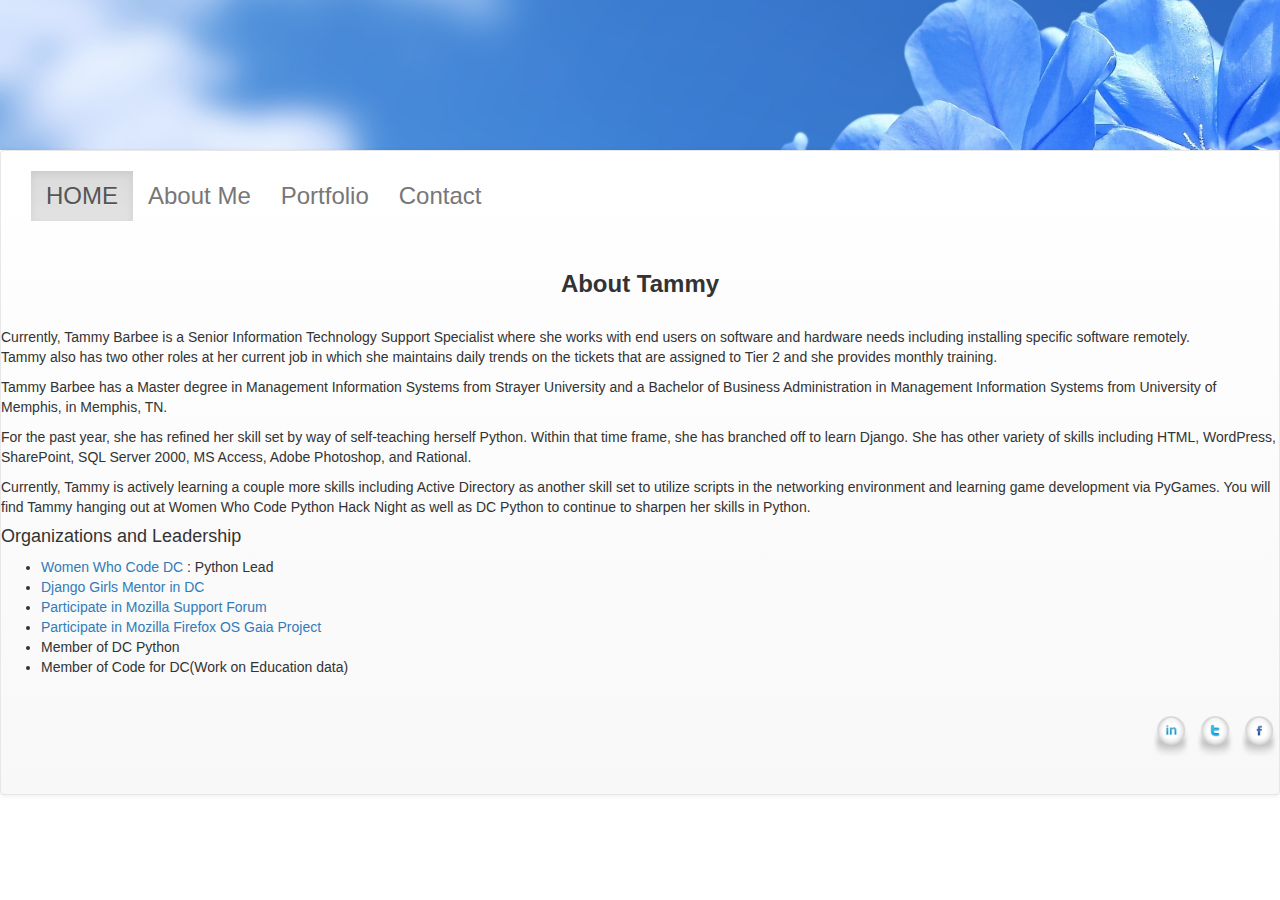
==== about.html @ 86ac82cd "Update about.html" ====
<html>
  <head>
    <meta charset="utf-8">
    <meta http-equiv="X-UA-Compatible" content="chrome=1">
    <title>Tammy Barbee Portfolio</title>
   <link href="lib/bootstrap-3.3.5-dist/css/bootstrap.min.css" rel="stylesheet">
	<link href="lib/bootstrap-3.3.5-dist/css/bootstrap-theme.min.css" rel="stylesheet">
	<link href="style.css" rel="stylesheet">

    <!--<link rel="stylesheet" href="stylesheets/github-light.css">-->
    <meta name="viewport" content="width=device-width">
    <!--[if lt IE 9]>
    <script src="//html5shiv.googlecode.com/svn/trunk/html5.js"></script>
    <![endif]-->
  </head>
<meta name="viewport" content="initial-scale=1">
</head>
<body>
	<div class="jumbotron">
	</div>
	<div class="pic">
	</div>
	<nav class="navbar navbar-default">
		<div class="container-fluid">
		<!-- Brand and toggle get grouped for better mobile display -->
			<div class="navbar-header">
				<button type="button" class="navbar-toggle collapsed" data-toggle="collapse" data-target="#bs-example-navbar-collapse-1" aria-expanded="false">
					<span class="sr-only">Toggle navigation</span>
					<span class="icon-bar"></span>
					<span class="icon-bar"></span>
					<span class="icon-bar"></span>
				</button>
			</div>

        

      </header>
      <section>
        <h3>
<!--<a id="welcome-to-github-pages" class="anchor" href="#welcome-to-github-pages" aria-hidden="true"><span class="octicon octicon-link"></span></a>Tammy Barbee</h3>-->

<div class="collapse navbar-collapse" id="bs-example-navbar-collapse-1">
				<ul class="nav navbar-nav">
					<li class="active"><a href="/index.html">HOME <span class="sr-only">(current)</span></a></li>
					<li><a href="/about.html">About Me</a></li>
					<li><a href="/portfolio.html">Portfolio</a></li>
				
					<li><a href="contact.html">Contact</a></li>
					
				</ul>
			</div><!-- /.navbar-collapse -->
		</div><!-- /.container-fluid -->

<body>
	<br/>
	<center><h3><b>About Tammy</h3></b></center>
	<br/>
	<p>Currently, Tammy Barbee is a Senior Information Technology Support Specialist where she works with end users on software and hardware needs including installing specific software remotely.<br/> Tammy also has two other roles at her current job in which she maintains daily trends on the tickets that are assigned to Tier 2 and she provides monthly training. </p>
	<p>Tammy Barbee has a Master degree in Management Information Systems from Strayer University and a Bachelor of Business Administration in Management Information Systems from University of Memphis, in Memphis, TN.</p>
	<p>For the past year, she has refined her skill set by way of self-teaching herself Python. Within that time frame, she has branched off to learn Django. 
She has other variety of skills including HTML, WordPress, SharePoint, SQL Server 2000, MS Access, Adobe Photoshop, and Rational. 
</p>
<p> Currently, Tammy is actively learning a couple more skills including Active Directory as another skill set to utilize scripts in the networking environment and learning game development via PyGames. You will find Tammy hanging out at Women Who Code Python Hack Night as well as DC Python to continue to sharpen her skills in Python. </p>

<h4>Organizations and Leadership</h4>
     <ul class="activities-list">
     <li class="activities-list-item"><a href="https://www.womenwhocode.com/dc">Women Who Code DC</a> : Python Lead</li>
        <li class="activeies-list-item"><a href="https://djangogirls.org/washington/">Django Girls Mentor in DC</a></li>
        <li class="activeies-list-item"><a href="https://support.mozilla.org/en-US/">Participate in Mozilla Support Forum</a></li>
        <li class="activeies-list-item"><a href="https://wiki.mozilla.org/B2G">Participate in Mozilla Firefox OS Gaia Project</a></li>
         <li class="activeies-list-item">Member of DC Python</li>
         <li class="activeies-list-item">Member of Code for DC(Work on Education data) </li>
        
       
        
      </ul>
<footer id="footer">
  <ul>
      
      
      <li><a href="https://www.linkedin.com/in/tammybarbee"><img src="images/linkedin2.png"></li></a>
      <li><a href="http://www.twitter.com/tgbarbee"><img src="images/tweet2.png"></li></a>
      <li><a href="http://www.facebook.com/tammy.miller.79025648"><img src="images/facebook2.png"></li></a>
    </ul>
  </footer>

</body>

</html>
---- style.css ----
.jumbotron {
			background: url(images/home-background.jpg) center center no-repeat;
			background-size: cover;
			height: 150px;
			margin-bottom: 0;
		}
	
		.container {
    width:100%;
    text-align:center;
}



.container {
    width:100%;
    text-align:center;
}

.left {
    float:left;
    width:200px;
    height: 120px;
    background: #ff0000;
}

.center {
    display: inline-block;
    margin:0 auto;
    width:200px;
    height: 120px;
    background: #00ff00;
}

.right {
    float:right;
    width:200px;
    height: 120px;
    background: #0000ff;
}


footer {
	width: auto;
	display: inline-block;
	text-align: center;
	float: right;
	/*height: 80px;*/
	/*background-color: #333333;*/
}
footer li{
	display: inline;
	color: white;
}
footer img{
	margin: 10px;
	width: 40px;
	margin: 2em 0;
}
---- stylesheets/github-light.css ----
/*
   Copyright 2014 GitHub Inc.

   Licensed under the Apache License, Version 2.0 (the "License");
   you may not use this file except in compliance with the License.
   You may obtain a copy of the License at

       http://www.apache.org/licenses/LICENSE-2.0

   Unless required by applicable law or agreed to in writing, software
   distributed under the License is distributed on an "AS IS" BASIS,
   WITHOUT WARRANTIES OR CONDITIONS OF ANY KIND, either express or implied.
   See the License for the specific language governing permissions and
   limitations under the License.

*/

.pl-c /* comment */ {
  color: #969896;
}

.pl-c1      /* constant, markup.raw, meta.diff.header, meta.module-reference, meta.property-name, support, support.constant, support.variable, variable.other.constant */,
.pl-s .pl-v /* string variable */ {
  color: #0086b3;
}

.pl-e  /* entity */,
.pl-en /* entity.name */ {
  color: #795da3;
}

.pl-s .pl-s1 /* string source */,
.pl-smi      /* storage.modifier.import, storage.modifier.package, storage.type.java, variable.other, variable.parameter.function */ {
  color: #333;
}

.pl-ent /* entity.name.tag */ {
  color: #63a35c;
}

.pl-k /* keyword, storage, storage.type */ {
  color: #a71d5d;
}

.pl-pds              /* punctuation.definition.string, string.regexp.character-class */,
.pl-s                /* string */,
.pl-s .pl-pse .pl-s1 /* string punctuation.section.embedded source */,
.pl-sr               /* string.regexp */,
.pl-sr .pl-cce       /* string.regexp constant.character.escape */,
.pl-sr .pl-sra       /* string.regexp string.regexp.arbitrary-repitition */,
.pl-sr .pl-sre       /* string.regexp source.ruby.embedded */ {
  color: #183691;
}

.pl-v /* variable */ {
  color: #ed6a43;
}

.pl-id /* invalid.deprecated */ {
  color: #b52a1d;
}

.pl-ii /* invalid.illegal */ {
  background-color: #b52a1d;
  color: #f8f8f8;
}

.pl-sr .pl-cce /* string.regexp constant.character.escape */ {
  color: #63a35c;
  font-weight: bold;
}

.pl-ml /* markup.list */ {
  color: #693a17;
}

.pl-mh        /* markup.heading */,
.pl-mh .pl-en /* markup.heading entity.name */,
.pl-ms        /* meta.separator */ {
  color: #1d3e81;
  font-weight: bold;
}

.pl-mq /* markup.quote */ {
  color: #008080;
}

.pl-mi /* markup.italic */ {
  color: #333;
  font-style: italic;
}

.pl-mb /* markup.bold */ {
  color: #333;
  font-weight: bold;
}

.pl-md /* markup.deleted, meta.diff.header.from-file */ {
  background-color: #ffecec;
  color: #bd2c00;
}

.pl-mi1 /* markup.inserted, meta.diff.header.to-file */ {
  background-color: #eaffea;
  color: #55a532;
}

.pl-mdr /* meta.diff.range */ {
  color: #795da3;
  font-weight: bold;
}

.pl-mo /* meta.output */ {
  color: #1d3e81;
}
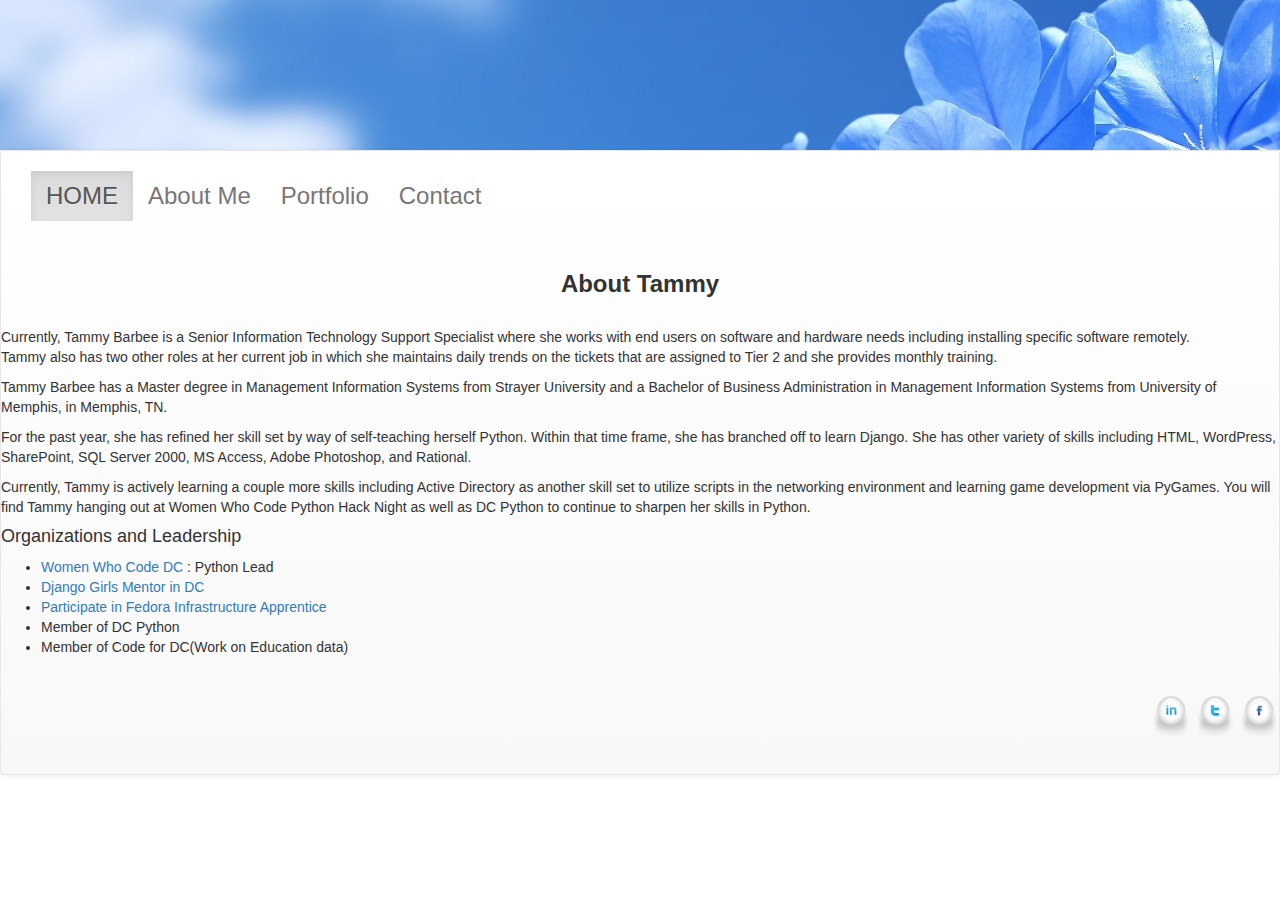
==== commit 05859bc1: "Update about.html" ====
--- a/about.html
+++ b/about.html
@@ -65,11 +65,10 @@
 <h4>Organizations and Leadership</h4>
      <ul class="activities-list">
      <li class="activities-list-item"><a href="https://www.womenwhocode.com/dc">Women Who Code DC</a> : Python Lead</li>
-        <li class="activeies-list-item"><a href="https://djangogirls.org/washington/">Django Girls Mentor in DC</a></li>
-        <li class="activeies-list-item"><a href="https://support.mozilla.org/en-US/">Participate in Mozilla Support Forum</a></li>
-        <li class="activeies-list-item"><a href="https://wiki.mozilla.org/B2G">Participate in Mozilla Firefox OS Gaia Project</a></li>
-         <li class="activeies-list-item">Member of DC Python</li>
-         <li class="activeies-list-item">Member of Code for DC(Work on Education data) </li>
+        <li class="activities-list-item"><a href="https://djangogirls.org/washington/">Django Girls Mentor in DC</a></li>
+        <li class="activities-list-item"><a href="https://fedoraproject.org/wiki/Infrastructure_Apprentice">Participate in Fedora Infrastructure Apprentice</a></li>
+         <li class="activities-list-item">Member of DC Python</li>
+         <li class="activities-list-item">Member of Code for DC(Work on Education data) </li>
         
        
         
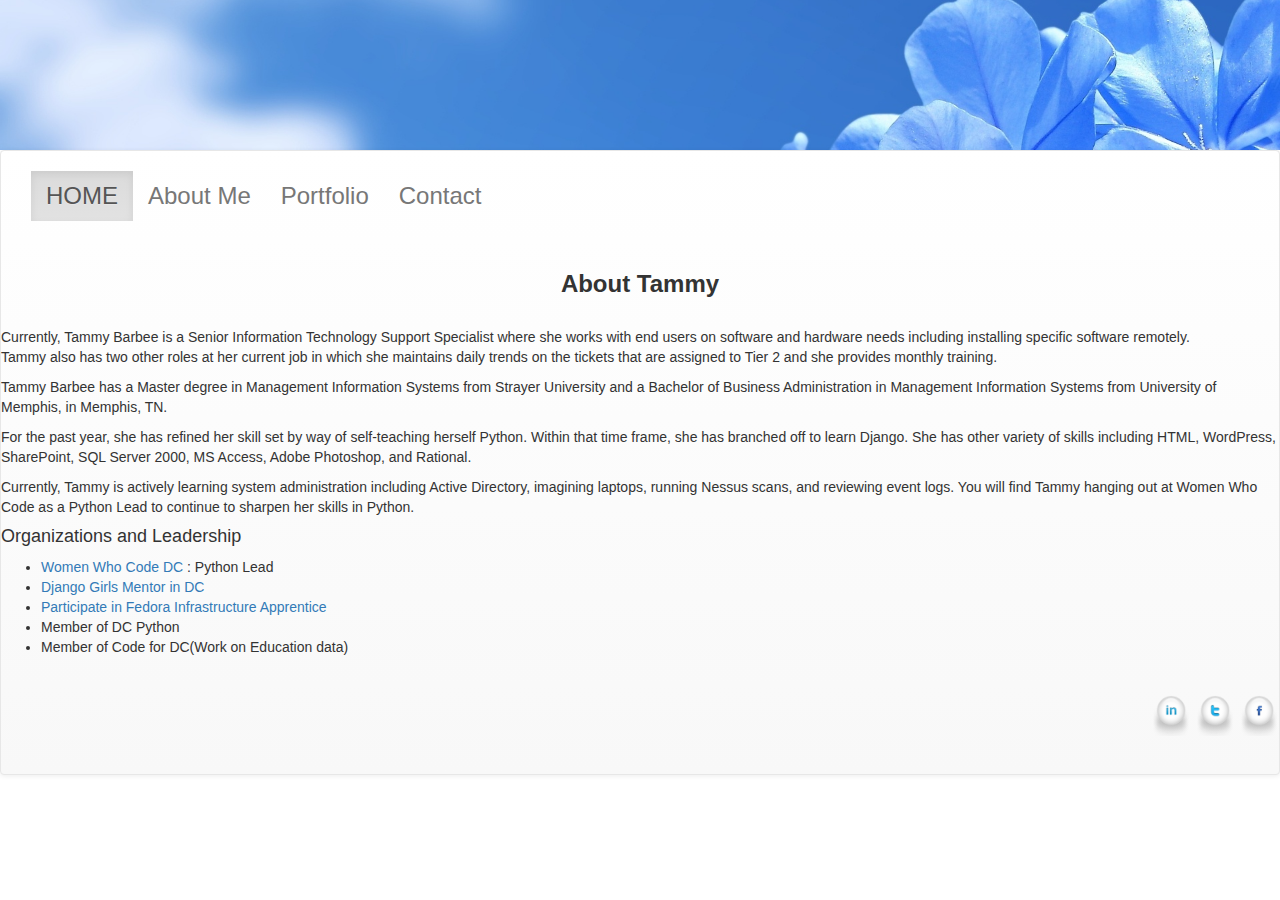
==== commit 3b61c6d3: "Update about.html" ====
--- a/about.html
+++ b/about.html
@@ -60,7 +60,7 @@
 	<p>For the past year, she has refined her skill set by way of self-teaching herself Python. Within that time frame, she has branched off to learn Django. 
 She has other variety of skills including HTML, WordPress, SharePoint, SQL Server 2000, MS Access, Adobe Photoshop, and Rational. 
 </p>
-<p> Currently, Tammy is actively learning a couple more skills including Active Directory as another skill set to utilize scripts in the networking environment and learning game development via PyGames. You will find Tammy hanging out at Women Who Code Python Hack Night as well as DC Python to continue to sharpen her skills in Python. </p>
+<p> Currently, Tammy is actively learning system administration including Active Directory, imagining laptops, running Nessus scans, and reviewing event logs. You will find Tammy hanging out at Women Who Code as a Python Lead to continue to sharpen her skills in Python. </p>
 
 <h4>Organizations and Leadership</h4>
      <ul class="activities-list">
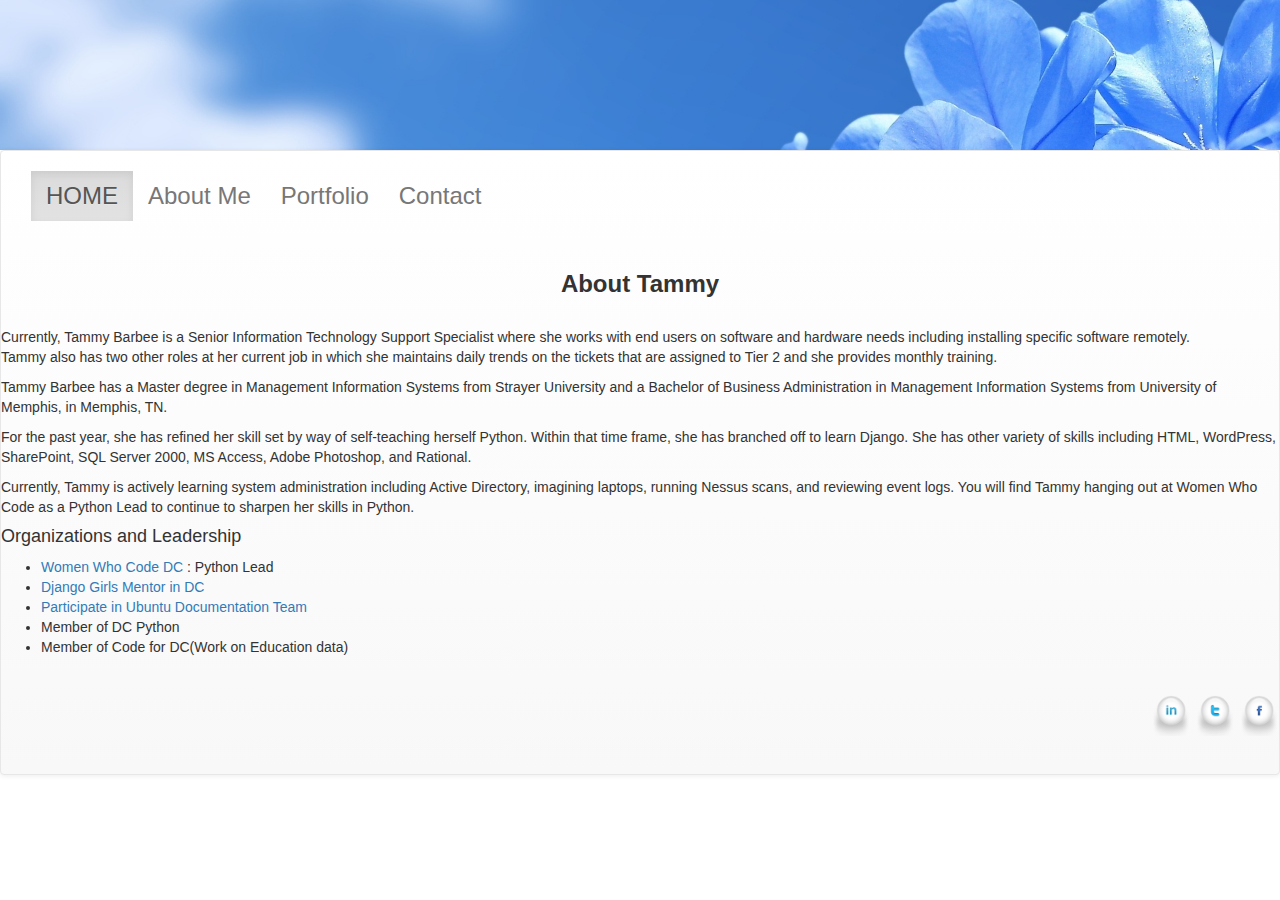
==== commit 404f3fb3: "Update about.html" ====
--- a/about.html
+++ b/about.html
@@ -66,7 +66,7 @@
      <ul class="activities-list">
      <li class="activities-list-item"><a href="https://www.womenwhocode.com/dc">Women Who Code DC</a> : Python Lead</li>
         <li class="activities-list-item"><a href="https://djangogirls.org/washington/">Django Girls Mentor in DC</a></li>
-        <li class="activities-list-item"><a href="https://fedoraproject.org/wiki/Infrastructure_Apprentice">Participate in Fedora Infrastructure Apprentice</a></li>
+        <li class="activities-list-item"><a href="https://wiki.ubuntu.com/DocumentationTeam">Participate in Ubuntu Documentation Team</a></li>
          <li class="activities-list-item">Member of DC Python</li>
          <li class="activities-list-item">Member of Code for DC(Work on Education data) </li>
         
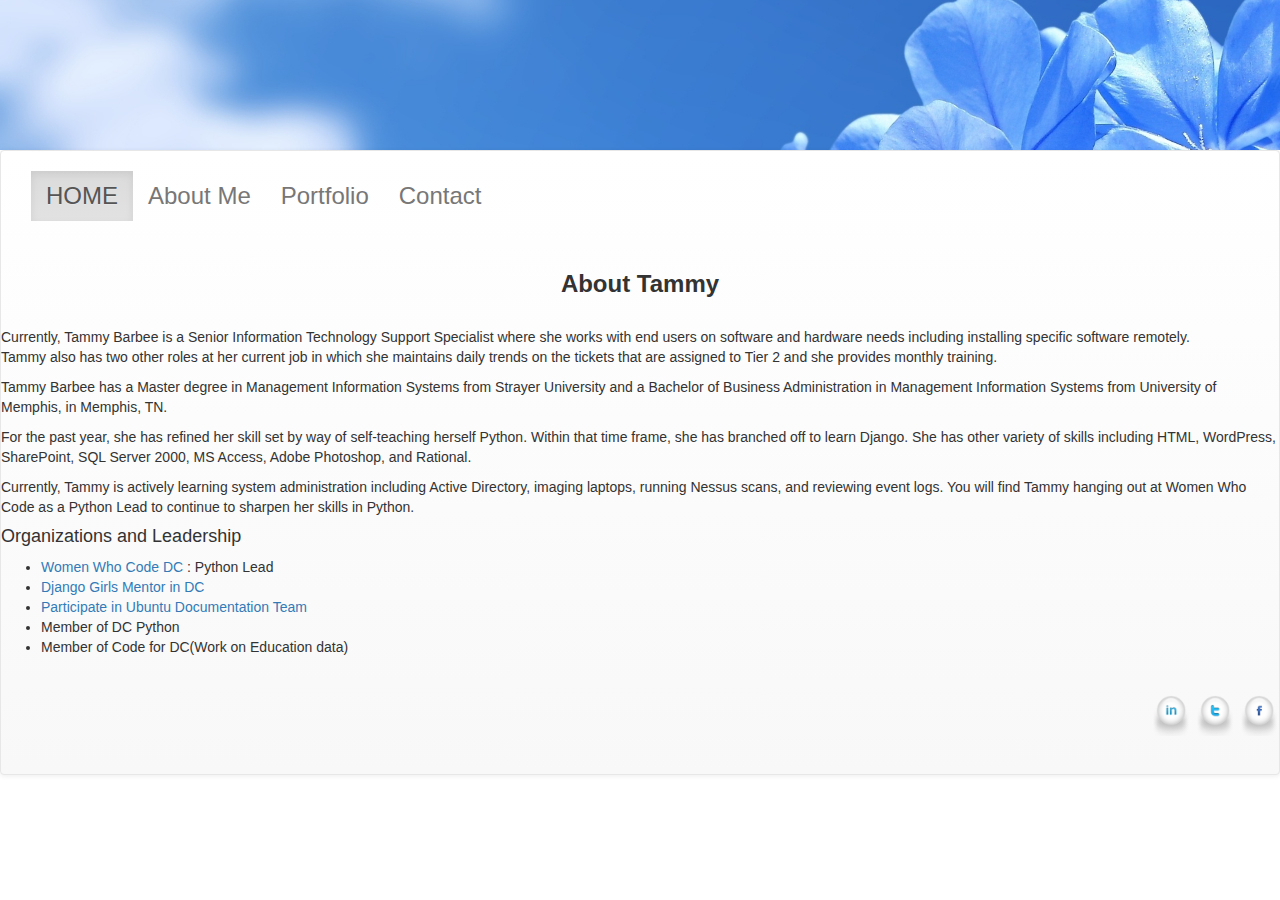
==== commit 0549ce37: "Update about.html" ====
--- a/about.html
+++ b/about.html
@@ -60,7 +60,7 @@
 	<p>For the past year, she has refined her skill set by way of self-teaching herself Python. Within that time frame, she has branched off to learn Django. 
 She has other variety of skills including HTML, WordPress, SharePoint, SQL Server 2000, MS Access, Adobe Photoshop, and Rational. 
 </p>
-<p> Currently, Tammy is actively learning system administration including Active Directory, imagining laptops, running Nessus scans, and reviewing event logs. You will find Tammy hanging out at Women Who Code as a Python Lead to continue to sharpen her skills in Python. </p>
+<p> Currently, Tammy is actively learning system administration including Active Directory, imaging laptops, running Nessus scans, and reviewing event logs. You will find Tammy hanging out at Women Who Code as a Python Lead to continue to sharpen her skills in Python. </p>
 
 <h4>Organizations and Leadership</h4>
      <ul class="activities-list">
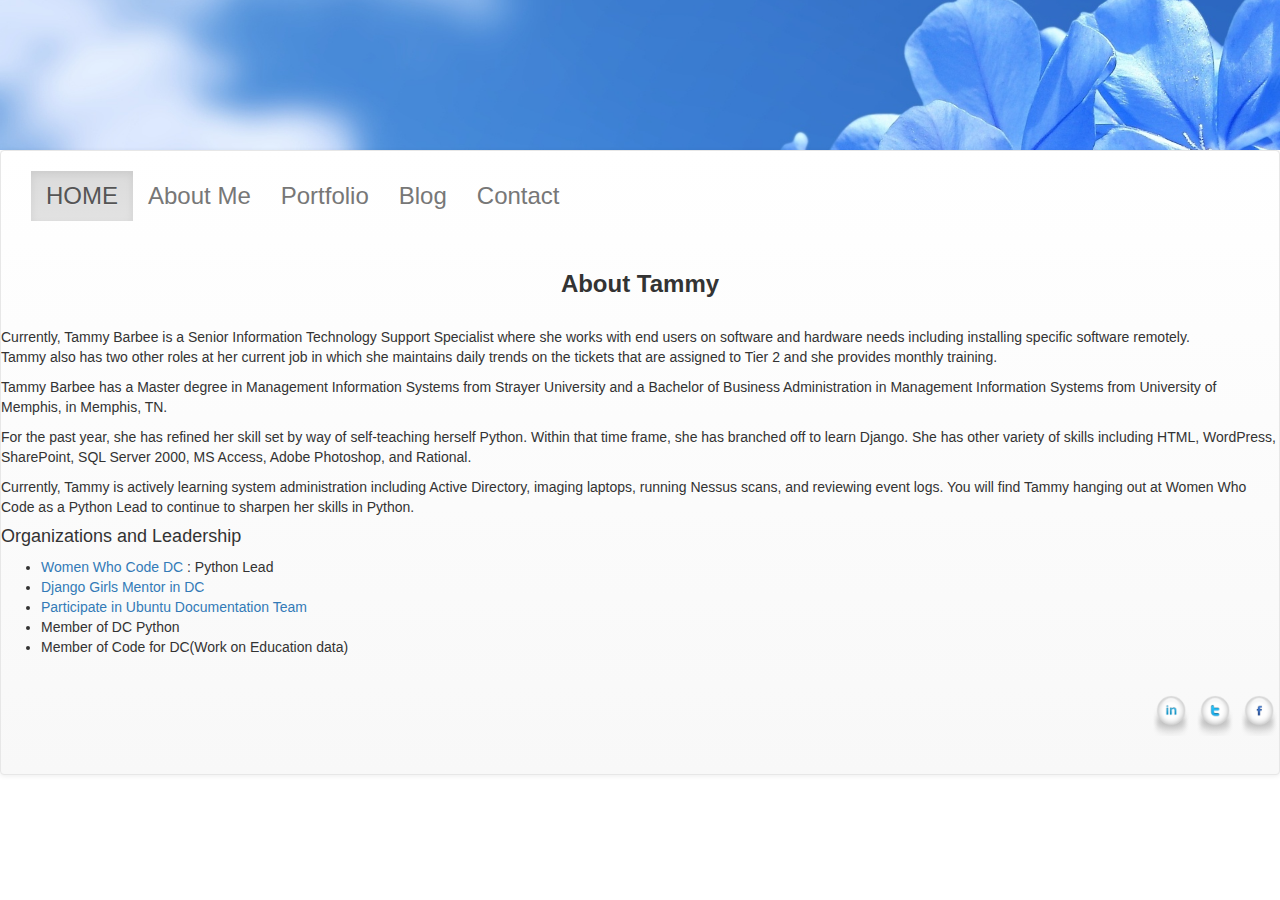
==== commit 29c224c2: "Update about.html" ====
--- a/about.html
+++ b/about.html
@@ -44,7 +44,8 @@
 					<li class="active"><a href="/index.html">HOME <span class="sr-only">(current)</span></a></li>
 					<li><a href="/about.html">About Me</a></li>
 					<li><a href="/portfolio.html">Portfolio</a></li>
-				
+					<li><a href="/blog.html">Blog</a></li>
+					
 					<li><a href="contact.html">Contact</a></li>
 					
 				</ul>
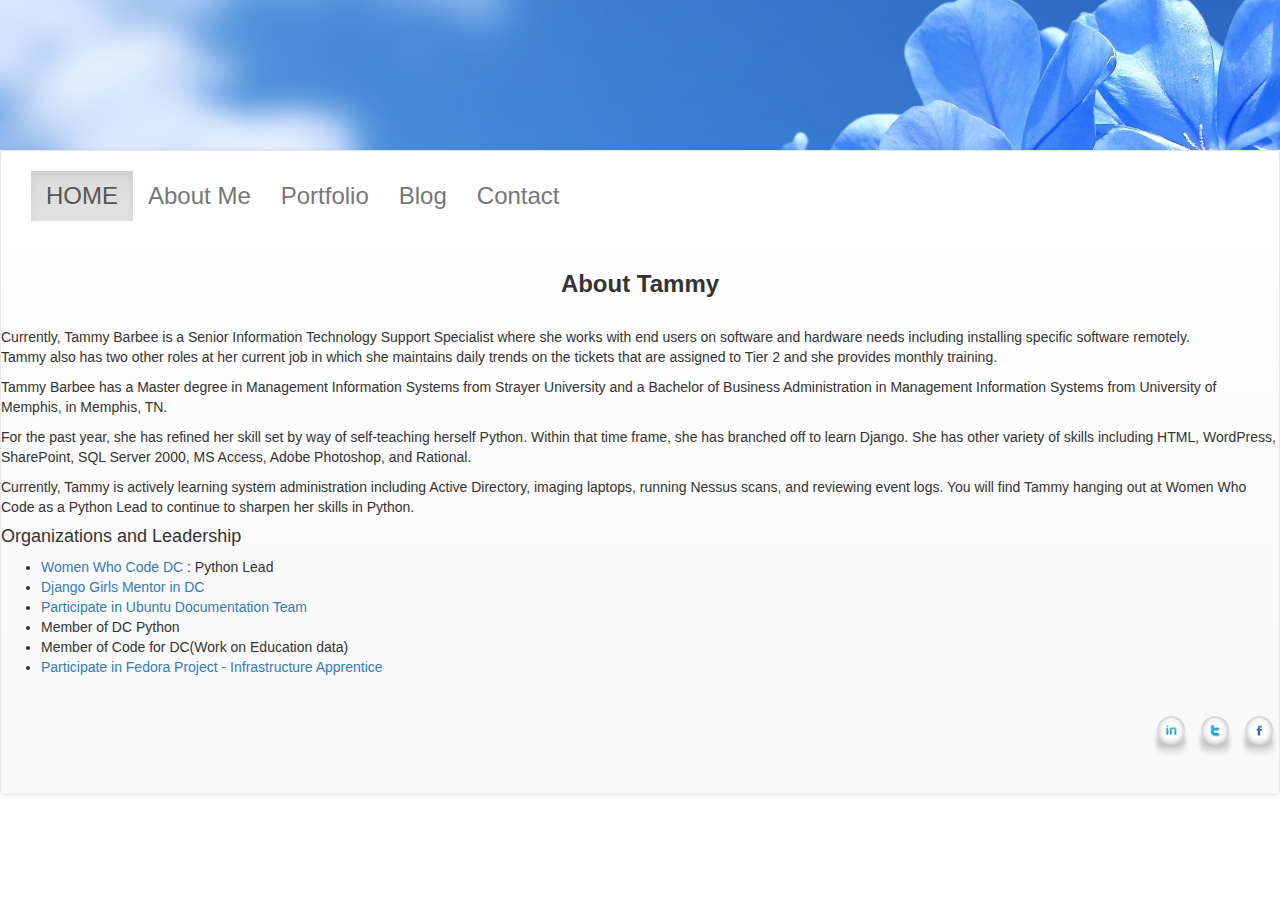
==== commit 7fa76430: "Update about.html" ====
--- a/about.html
+++ b/about.html
@@ -70,6 +70,7 @@
         <li class="activities-list-item"><a href="https://wiki.ubuntu.com/DocumentationTeam">Participate in Ubuntu Documentation Team</a></li>
          <li class="activities-list-item">Member of DC Python</li>
          <li class="activities-list-item">Member of Code for DC(Work on Education data) </li>
+         <li class="activities-list-item"><a href="https://fedoraproject.org/wiki/Infrastructure_Apprentice">Participate in Fedora Project - Infrastructure Apprentice</a></li>
         
        
         
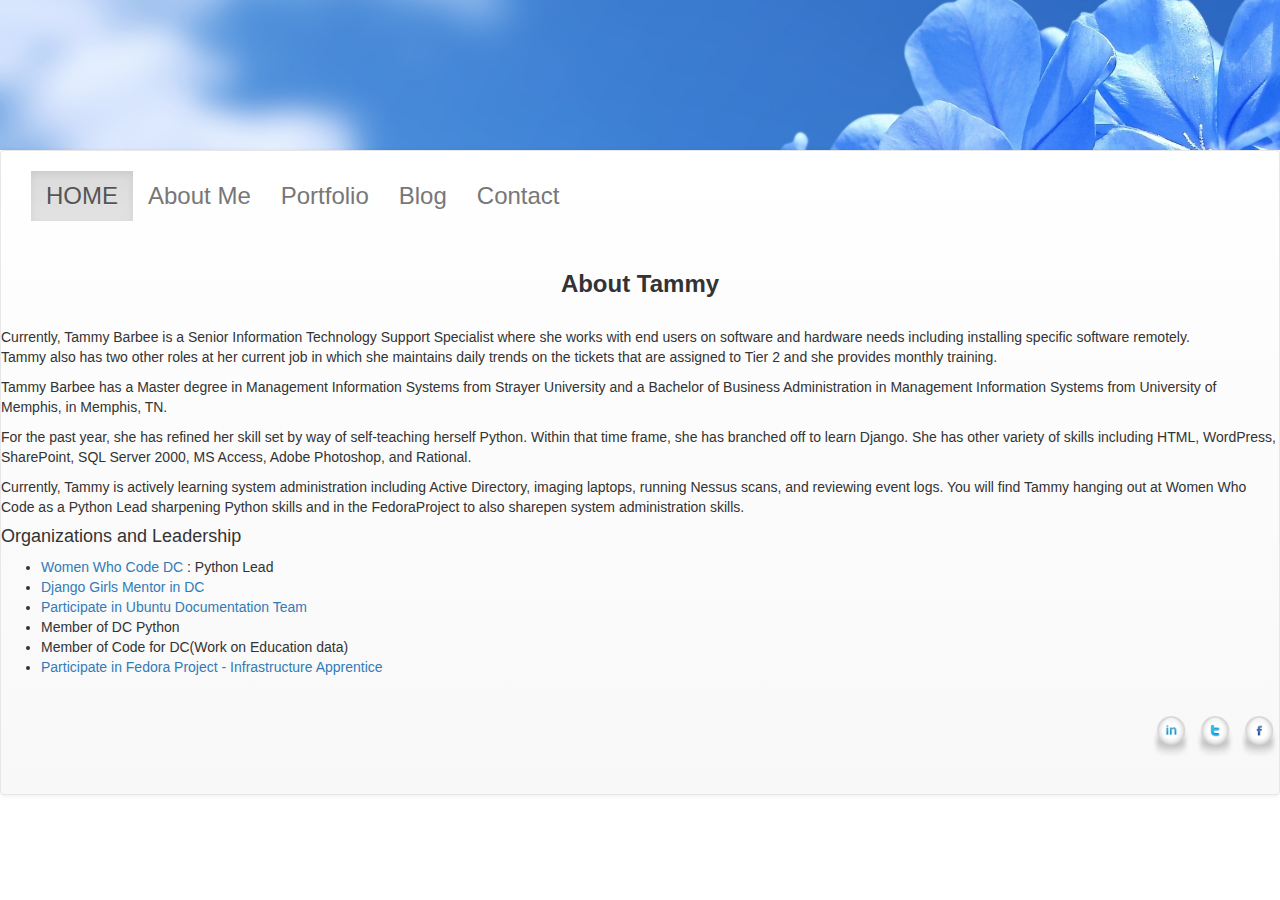
==== commit 970b07c4: "Update about.html" ====
--- a/about.html
+++ b/about.html
@@ -61,7 +61,7 @@
 	<p>For the past year, she has refined her skill set by way of self-teaching herself Python. Within that time frame, she has branched off to learn Django. 
 She has other variety of skills including HTML, WordPress, SharePoint, SQL Server 2000, MS Access, Adobe Photoshop, and Rational. 
 </p>
-<p> Currently, Tammy is actively learning system administration including Active Directory, imaging laptops, running Nessus scans, and reviewing event logs. You will find Tammy hanging out at Women Who Code as a Python Lead to continue to sharpen her skills in Python. </p>
+<p> Currently, Tammy is actively learning system administration including Active Directory, imaging laptops, running Nessus scans, and reviewing event logs. You will find Tammy hanging out at Women Who Code as a Python Lead sharpening Python skills and in the FedoraProject to also sharepen system administration skills. </p>
 
 <h4>Organizations and Leadership</h4>
      <ul class="activities-list">
